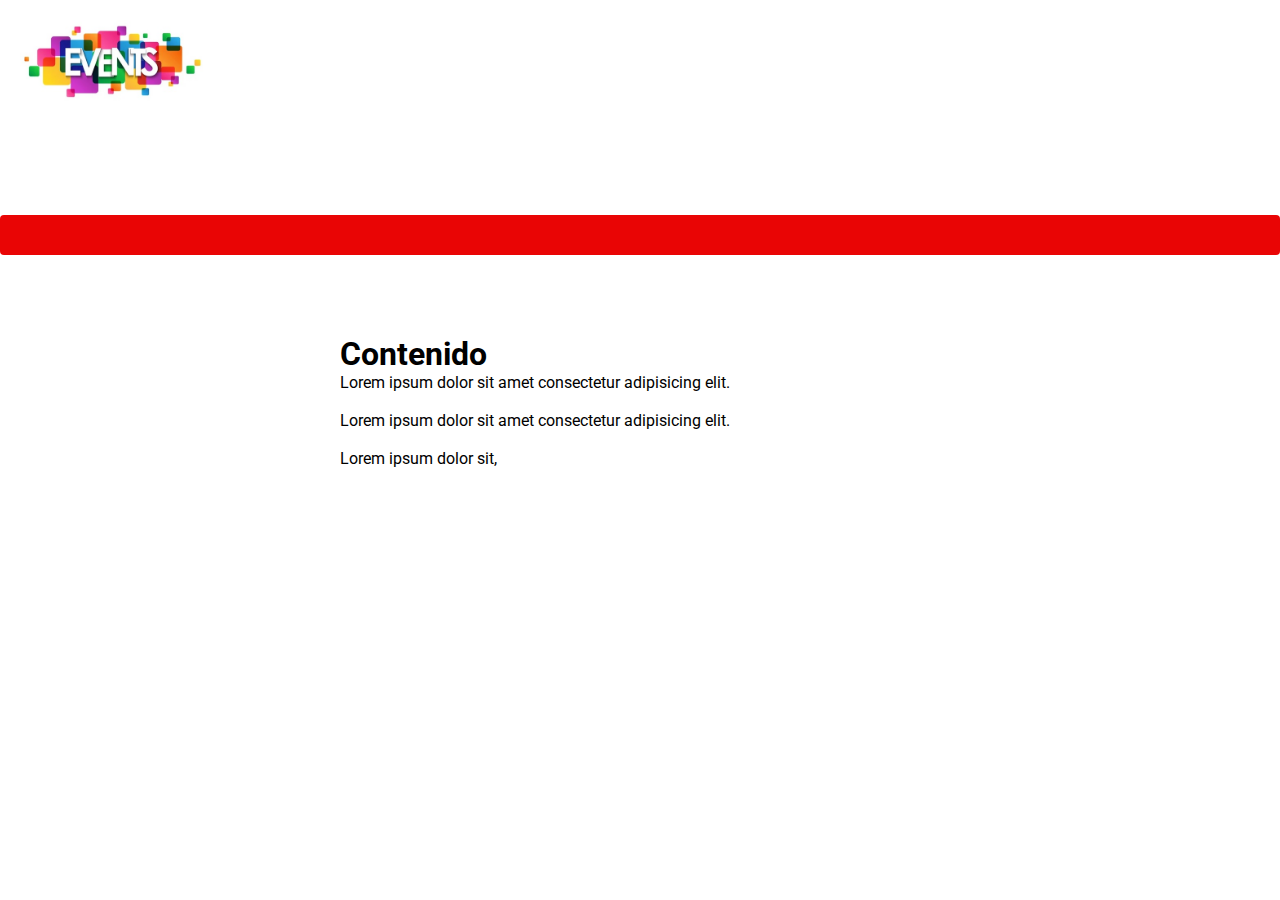
==== index.html @ cbda3756 "Add files via upload" ====
<!DOCTYPE html>
<html lang="es">
<head>
    <meta charset="UTF-8">
    <meta http-equiv="X-UA-Compatible" content="IE=edge">
    <meta name="viewport" content="width=device-width, initial-scale=1.0">
    <link rel="stylesheet" href="./static/css/estilos.css">
    <link href="https://fonts.googleapis.com/css2?family=Roboto:wght@100;400&display=swap" rel="stylesheet">
    <title>Eventos</title>
</head>

<body id="fondo">
        
    <div class="contenedor">
        <header class="logo">
            <div>
                <img src="./static/img/LogoE.jpg" center id="logomaq">
                <h2>Tu mejor fiesta</h2>
            </div>
            <!-- <h2>EVENTOS</h2> -->
        </header>

        <header class="encabezado">
            <h2>HEADER</h2>
        </header>
        <header class="linea">
            <h2></h2>
        </header>
        <header class="libre">
            <h2> </h2>
        </header>
        <main class="contenido">
            
            <h1>Contenido</h1>
            <p>Lorem ipsum dolor sit amet consectetur adipisicing elit.    <br><br>
            Lorem ipsum dolor sit amet consectetur adipisicing elit.
            <br><br>
            Lorem ipsum dolor sit, </p>
        </main>
    
        <!-- <aside class="sidebar"> -->
            <!-- <h3>SIDEBAR</h3> -->
        <!-- </aside> -->
    
        <!-- <div class="widget-1"> -->
            <!-- <h3>WIDGET-1</h3> -->
        <!-- </div> -->
    
        <!-- <div class="widget-2"> -->
            <!-- <h3>WIDGET-2</h3> -->
        <!-- </div> -->
        
        <!-- <footer class="pie">
            <h3>FOOTER</h3>
        </footer> -->
    
    </div>
</body>
</html>
---- static/css/estilos.css ----
*{
    margin: 0;
    padding: 0;
}   
body{
    /* background: rgb(230,230,230); */
    color: #000;
    font-family: 'Roboto', sans-serif;
    
}
    
.contenedor{
    width: 100%;
    max-width: 2080px; /*ancho máximo de la página*/
    margin: 0px 0px 0px 0px; /*auto permite centrar nuestra página en forma horizontal*/
    display: grid;
    gap: 00px; /*nos ahorramos tener que poner márgenes entre los elementos*/

    /*3 columnas: contenido (con 2 widgets) + sidebar*/
    grid-template-columns: repeat(4,1fr);

    /*4 filas: header, contenido, widgets, footer*/
    /* grid-template-rows: repeat(5, auto); */
    grid-template-rows: 30% 15% 1% 10% 10% auto 10%;

    grid-template-areas: "logo logo logo logo"
                         "encabezado encabezado encabezado encabezado"                     
                         "linea linea linea linea"
                         "libre libre libre libre"
                         "libre libre libre libre" 
                         "rocha1 contenido contenido rocha2"
                         "pie pie pie pie";
}



.contenedor > div,
.contenedor .logo,
.contenedor .linea,
.contenedor .libre,
.contenedor .encabezado,
.contenedor .contenido,
.contenedor .sidebar,
.contenedor .pie {
    padding: 20px;
    border-radius: 4px;
}

.contenedor .logo{
    background: #fff ;
    color: #fff;
    grid-area: logo; 
    justify-content: center;
    
}

.contenedor .linea{
    background: #e90505 ;
    color: #fff;
    grid-area: linea; 
}
.contenedor .libre{
    grid-area: libre; 
}
.contenedor .encabezado{
    background:  #fff   ;
    color: #fff;
    grid-area: encabezado; 
}

.contenedor .contenido{
    /* background: #fff; */
    grid-area: contenido; 
}

.contenedor .sidebar{
    background: orange;
    /*utilizamos flexbox para alinear el contenido*/
    display: flex;
    align-items: center;
    justify-content: center;
    grid-area: sidebar; 
}

.contenedor .widget-1,
.contenedor .widget-2{
    background: lightskyblue;
    color: #000;
    height: 100px;
    /*utilizamos flexbox para alinear el contenido*/
    display: flex;
    align-items: center;
    justify-content: center;
}

.contenedor .widget-1{
    grid-area: widget-1; 
}

.contenedor .widget-2{
    grid-area: widget-2; 
}

.contenedor .pie{
    background: darkblue;
    color: #fff;
    grid-area: pie; 
}



@media screen and (max-width: 768px){
    .contenedor{
        grid-template-areas: "logo logo logo logo"
                         "encabezado encabezado encabezado encabezado"                     
                         "linea linea linea linea"
                         "libre libre libre libre"
                         "libre libre libre libre" 
                         "rocha1 contenido contenido rocha2"
                         "pie pie pie pie";
        
    }
}

@media screen and (max-width: 450px){
    .contenedor{
        grid-template-areas: "logo"
                             "encabezado"
                             "libre"
                             "libre"
                             "libre"
                             "libre"                             
                             "pie";
    }
}

#fondo{
    
    min-height: 100vh;
    background: url(../img/globos03.jpg) fixed ;
    background-size: cover;
    
}

#logomaq{
    
    /* align-items: center; */
    justify-content: center;    
    height: 15%;
    width: 15%;
    min-height: 5vh;
    background-size: cover;
    align-items: left;
    /* min-height: 100vh; */
    /* background-size: cover; */
    
}

.contenedorx{
    width: 90%;
    max-width: 1000px; /*ancho máximo de la página*/
    margin: 20px auto; /*auto permite centrar nuestra página en forma horizontal*/
    display: grid;
    gap: 20px; /*nos ahorramos tener que poner márgenes entre los elementos*/

    /*3 columnas: contenido (con 2 widgets) + sidebar*/
    grid-template-columns: repeat(3,1fr);

    /*4 filas: header, contenido, widgets, footer*/
    grid-template-rows: repeat(4, auto);

    grid-template-areas: "encabezado encabezado encabezado"
                         "contenido contenido sidebar"
                         "widget-1 widget-2 sidebar"
                         "pie pie pie";
}
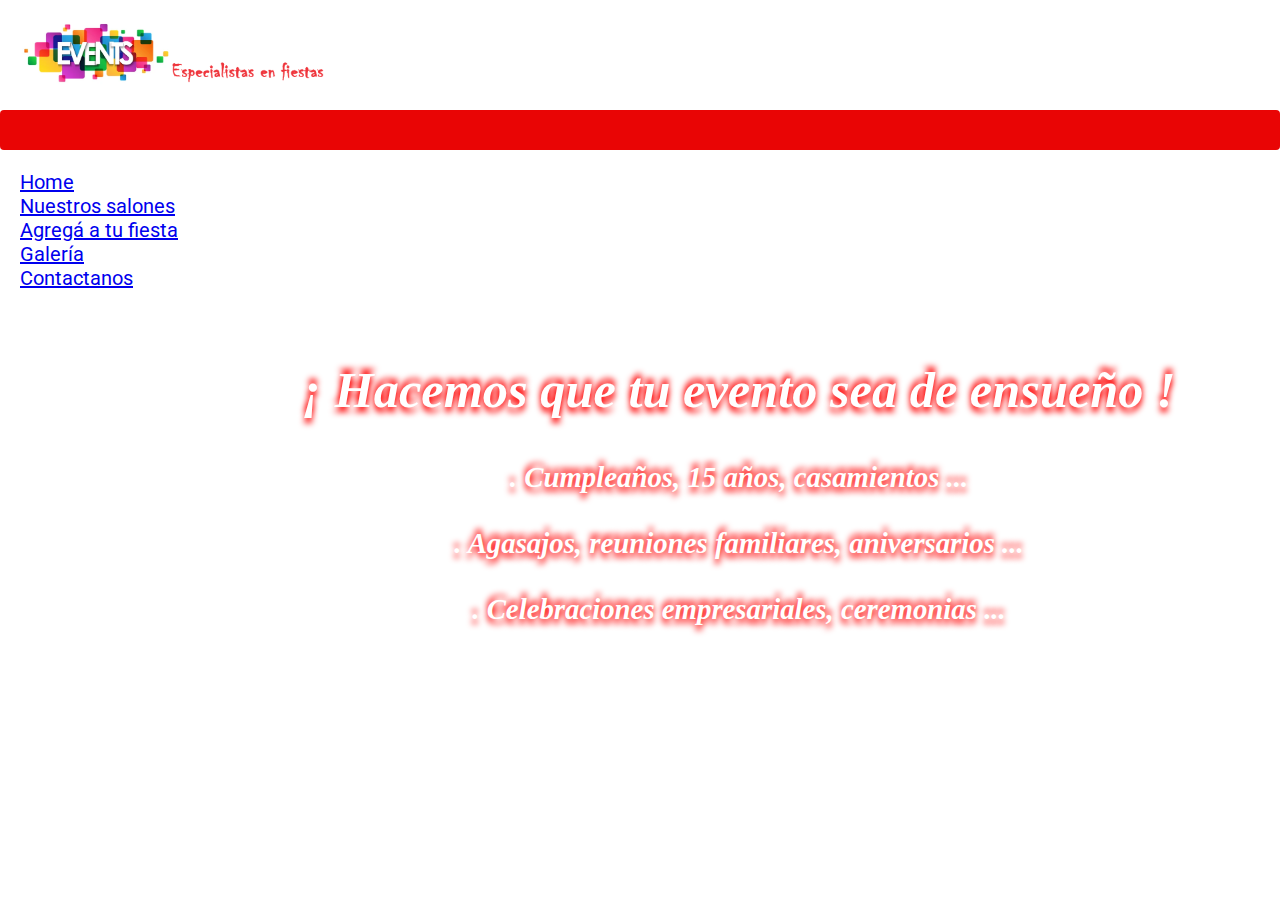
==== commit 52aa9108: "Add files via upload" ====
--- a/index.html
+++ b/index.html
@@ -1,59 +1,57 @@
 <!DOCTYPE html>
 <html lang="es">
+
 <head>
-    <meta charset="UTF-8">
-    <meta http-equiv="X-UA-Compatible" content="IE=edge">
-    <meta name="viewport" content="width=device-width, initial-scale=1.0">
-    <link rel="stylesheet" href="./static/css/estilos.css">
-    <link href="https://fonts.googleapis.com/css2?family=Roboto:wght@100;400&display=swap" rel="stylesheet">
-    <title>Eventos</title>
+  <meta charset="UTF-8">
+  <meta name="viewport" content="width=device-width, initial-scale=1.0">
+  <link rel="stylesheet" href="./static/css/estilos.css">
+  <link href="https://fonts.googleapis.com/css2?family=Roboto:wght@100;400&display=swap" rel="stylesheet">
+  <title>Eventos</title>
+
 </head>
 
 <body id="fondo">
-        
-    <div class="contenedor">
-        <header class="logo">
-            <div>
-                <img src="./static/img/LogoE.jpg" center id="logomaq">
-                <h2>Tu mejor fiesta</h2>
-            </div>
-            <!-- <h2>EVENTOS</h2> -->
-        </header>
 
-        <header class="encabezado">
-            <h2>HEADER</h2>
-        </header>
-        <header class="linea">
-            <h2></h2>
-        </header>
-        <header class="libre">
-            <h2> </h2>
-        </header>
-        <main class="contenido">
-            
-            <h1>Contenido</h1>
-            <p>Lorem ipsum dolor sit amet consectetur adipisicing elit.    <br><br>
-            Lorem ipsum dolor sit amet consectetur adipisicing elit.
-            <br><br>
-            Lorem ipsum dolor sit, </p>
-        </main>
+  <div class="contenedor">
+    <header class="logo">
+      <div>
+        <img src="./static/img/eventosLF.png" id="logomaq">
+      </div>
+    </header>
     
-        <!-- <aside class="sidebar"> -->
-            <!-- <h3>SIDEBAR</h3> -->
-        <!-- </aside> -->
+    <header class="linea">
+
+    </header>
+    <nav>
+
+        <ul class="encabezado">
+          
+          <li class="nav-item"><a class="nav-link active" aria-current="page" href="./index.html"> Home </a></li>
+          <li class="nav-item"><a class="nav-link" href="./templates/salones.html"> Nuestros salones </a></li>
+          <li class="nav-item"><a class="nav-link" href="./templates/afiesta.html"> Agregá a tu fiesta </a></li>
+          <li class="nav-item"><a class="nav-link" href="./templates/galeria.html"> Galería </a></li>
+          <li class="nav-item"><a class="nav-link text-success" href="./templates/contacto.html"> Contactanos </a></li>
+        </ul>
+
+    </nav>
+
     
-        <!-- <div class="widget-1"> -->
-            <!-- <h3>WIDGET-1</h3> -->
-        <!-- </div> -->
-    
-        <!-- <div class="widget-2"> -->
-            <!-- <h3>WIDGET-2</h3> -->
-        <!-- </div> -->
-        
-        <!-- <footer class="pie">
-            <h3>FOOTER</h3>
-        </footer> -->
-    
-    </div>
+    <header class="libre">
+      <h2> </h2>
+    </header>
+    <main class="contenido">
+      <br>
+      <p class="texto01">¡ Hacemos que tu evento sea de ensueño !</p>
+      <br><br>
+      <p class="texto02">. Cumpleaños, 15 años, casamientos ... <br><br>
+        . Agasajos, reuniones familiares, aniversarios ... <br><br>
+        . Celebraciones empresariales, ceremonias ...
+        <br><br>
+      </p>
+    </main>
+
+
+  </div>
 </body>
+
 </html>--- a/static/css/estilos.css
+++ b/static/css/estilos.css
@@ -1,9 +1,11 @@
 *{
     margin: 0;
     padding: 0;
+    font-size: 20px;
+    
 }   
 body{
-    /* background: rgb(230,230,230); */
+
     color: #000;
     font-family: 'Roboto', sans-serif;
     
@@ -11,25 +13,26 @@
     
 .contenedor{
     width: 100%;
-    max-width: 2080px; /*ancho máximo de la página*/
+    max-width: 2000px; /*ancho máximo de la página*/
     margin: 0px 0px 0px 0px; /*auto permite centrar nuestra página en forma horizontal*/
     display: grid;
     gap: 00px; /*nos ahorramos tener que poner márgenes entre los elementos*/
 
-    /*3 columnas: contenido (con 2 widgets) + sidebar*/
-    grid-template-columns: repeat(4,1fr);
+
+    grid-template-columns: 15% 15% auto 15% 15%;
+
 
     /*4 filas: header, contenido, widgets, footer*/
     /* grid-template-rows: repeat(5, auto); */
-    grid-template-rows: 30% 15% 1% 10% 10% auto 10%;
-
-    grid-template-areas: "logo logo logo logo"
-                         "encabezado encabezado encabezado encabezado"                     
-                         "linea linea linea linea"
-                         "libre libre libre libre"
-                         "libre libre libre libre" 
-                         "rocha1 contenido contenido rocha2"
-                         "pie pie pie pie";
+    grid-template-rows: auto auto 5fr 1% 1% auto 10%;
+
+    grid-template-areas: "logo logo logo logo logo"
+                         "linea linea linea linea linea"
+                         "encabezado encabezado encabezado encabezado encabezado"                     
+                         "libre libre libre libre libre"
+                         "libre libre libre libre libre" 
+                         "libre2 exim3 contenido exim exim"
+                         "pie pie pie pie pie";
 }
 
 
@@ -37,20 +40,23 @@
 .contenedor > div,
 .contenedor .logo,
 .contenedor .linea,
+.contenedor .encabezado,
 .contenedor .libre,
-.contenedor .encabezado,
+.contenedor .libre2,
 .contenedor .contenido,
-.contenedor .sidebar,
 .contenedor .pie {
     padding: 20px;
     border-radius: 4px;
 }
 
 .contenedor .logo{
+    
+    align-items: center ;
     background: #fff ;
     color: #fff;
     grid-area: logo; 
-    justify-content: center;
+    justify-content:right;
+    
     
 }
 
@@ -58,80 +64,95 @@
     background: #e90505 ;
     color: #fff;
     grid-area: linea; 
+        
+    
 }
 .contenedor .libre{
     grid-area: libre; 
 }
+
+.contenedor .libre2{
+    grid-area: libre2; 
+}
 .contenedor .encabezado{
-    background:  #fff   ;
+    /* background:  #fff   ; */
     color: #fff;
     grid-area: encabezado; 
 }
 
 .contenedor .contenido{
     /* background: #fff; */
+    font-size:large;
     grid-area: contenido; 
-}
-
-.contenedor .sidebar{
-    background: orange;
-    /*utilizamos flexbox para alinear el contenido*/
-    display: flex;
     align-items: center;
-    justify-content: center;
-    grid-area: sidebar; 
-}
-
-.contenedor .widget-1,
-.contenedor .widget-2{
-    background: lightskyblue;
-    color: #000;
-    height: 100px;
-    /*utilizamos flexbox para alinear el contenido*/
-    display: flex;
-    align-items: center;
-    justify-content: center;
-}
-
-.contenedor .widget-1{
-    grid-area: widget-1; 
-}
-
-.contenedor .widget-2{
-    grid-area: widget-2; 
-}
-
-.contenedor .pie{
-    background: darkblue;
-    color: #fff;
-    grid-area: pie; 
-}
-
-
-
-@media screen and (max-width: 768px){
+
+}
+
+@media screen and (max-width: 1307px){
+    
+            
     .contenedor{
-        grid-template-areas: "logo logo logo logo"
-                         "encabezado encabezado encabezado encabezado"                     
-                         "linea linea linea linea"
-                         "libre libre libre libre"
-                         "libre libre libre libre" 
-                         "rocha1 contenido contenido rocha2"
-                         "pie pie pie pie";
+        margin: 0px;
+        max-height: 50px;
+        grid-template-columns: auto auto auto;        
+        grid-template-rows: auto auto auto 10% 10% auto 10%;
+        grid-template-areas: "logo logo logo"
+                         "linea linea linea"
+                         "encabezado encabezado encabezado"                     
+                         "libre libre libre libre libre"
+                         "libre libre libre libre libre" 
+                         "contenido contenido contenido"
+                         "pie pie pie pie pie";
+
+                         .texto01{
+                            
+                            font-size: 280%;
+                            color: white;
+                        }
+                            
+                         .texto02{
+                            
+                            font-size: 160%;
+                            color:white;   
+                        }    
+                                                         
+    }
+   
+    
+}
+
+
+
+@media screen and (max-width: 569px){
+
+    
+    .contenedor{
         
-    }
-}
-
-@media screen and (max-width: 450px){
-    .contenedor{
-        grid-template-areas: "logo"
+        margin: 0px;
+        grid-template-rows: auto auto auto 10% 10% 50% 10%;              
+        grid-template-columns: 100%;              
+        max-height: 50px;
+        grid-template-areas: "logo"                             
+                             "linea"
                              "encabezado"
                              "libre"
                              "libre"
-                             "libre"
-                             "libre"                             
+                             "contenido"                             
                              "pie";
+
+                             .texto01{
+                            
+                                font-size: 190%;
+                                color:white;
+                            }
+                                
+                             .texto02{
+                                
+                                font-size: 100%;
+                                color:white;   
+                            }    
     }
+    
 }
 
 #fondo{
@@ -143,34 +164,40 @@
 }
 
 #logomaq{
-    
-    /* align-items: center; */
-    justify-content: center;    
-    height: 15%;
-    width: 15%;
+       
+    
+    height: 25%;
+    width: 25%;
     min-height: 5vh;
     background-size: cover;
-    align-items: left;
-    /* min-height: 100vh; */
-    /* background-size: cover; */
-    
-}
-
-.contenedorx{
-    width: 90%;
-    max-width: 1000px; /*ancho máximo de la página*/
-    margin: 20px auto; /*auto permite centrar nuestra página en forma horizontal*/
-    display: grid;
-    gap: 20px; /*nos ahorramos tener que poner márgenes entre los elementos*/
-
-    /*3 columnas: contenido (con 2 widgets) + sidebar*/
-    grid-template-columns: repeat(3,1fr);
-
-    /*4 filas: header, contenido, widgets, footer*/
-    grid-template-rows: repeat(4, auto);
-
-    grid-template-areas: "encabezado encabezado encabezado"
-                         "contenido contenido sidebar"
-                         "widget-1 widget-2 sidebar"
-                         "pie pie pie";
-}
+    align-items: center;
+    
+        
+    
+}
+
+
+.texto01{
+    text-align:center;
+    font-family: Cambria, Cochin, Georgia, Times, 'Times New Roman', serif;
+    font-size: 350%;
+    font-style: oblique;
+    font-weight: 900;
+    color:white;
+    text-shadow: 0px 5px 6px red ,
+                 -0px -5px 6px red ;
+    
+}
+
+.texto02{
+    text-align:center;
+    font-family: Cambria, Cochin, Georgia, Times, 'Times New Roman', serif;
+    font-size: 200%;
+    font-style: oblique;
+    font-weight: 800;
+    color:white;
+    text-shadow: 0px 5px 6px red ,
+                 -0px -5px 6px red ;
+    
+}
+
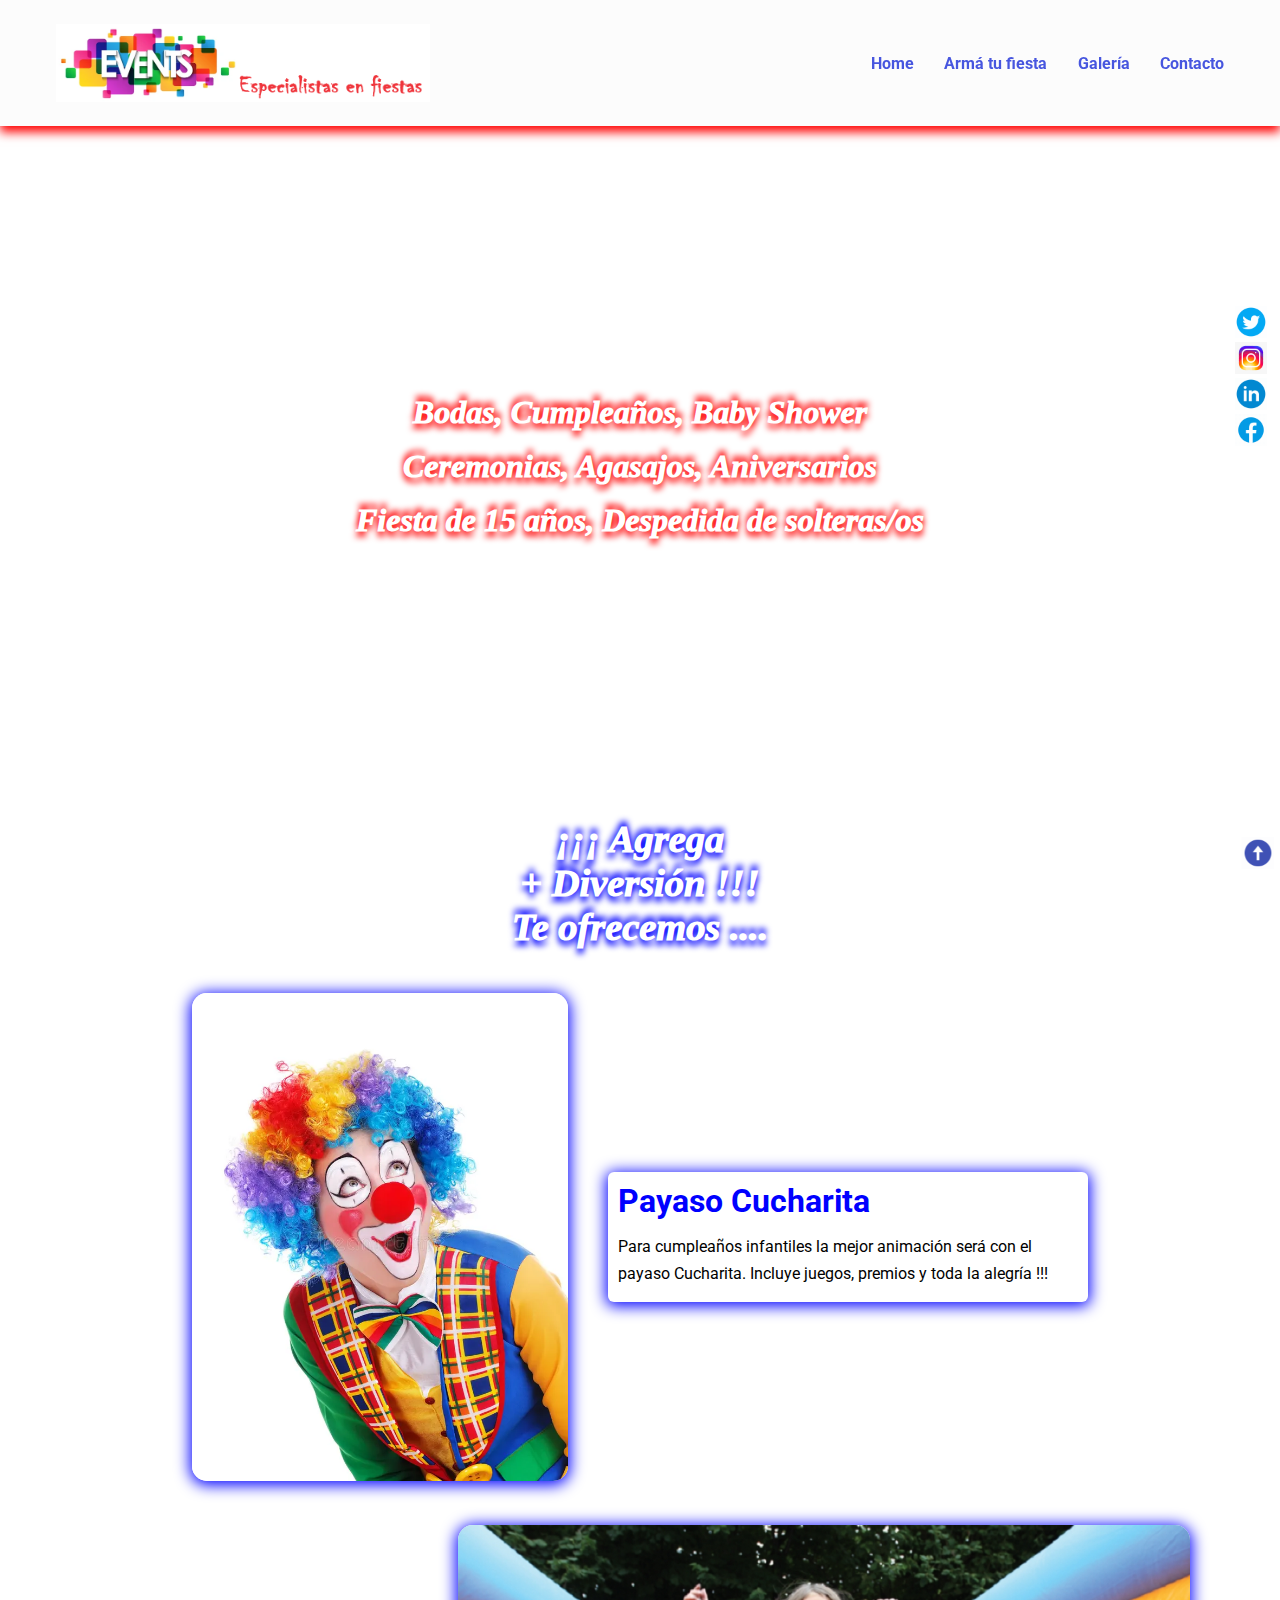
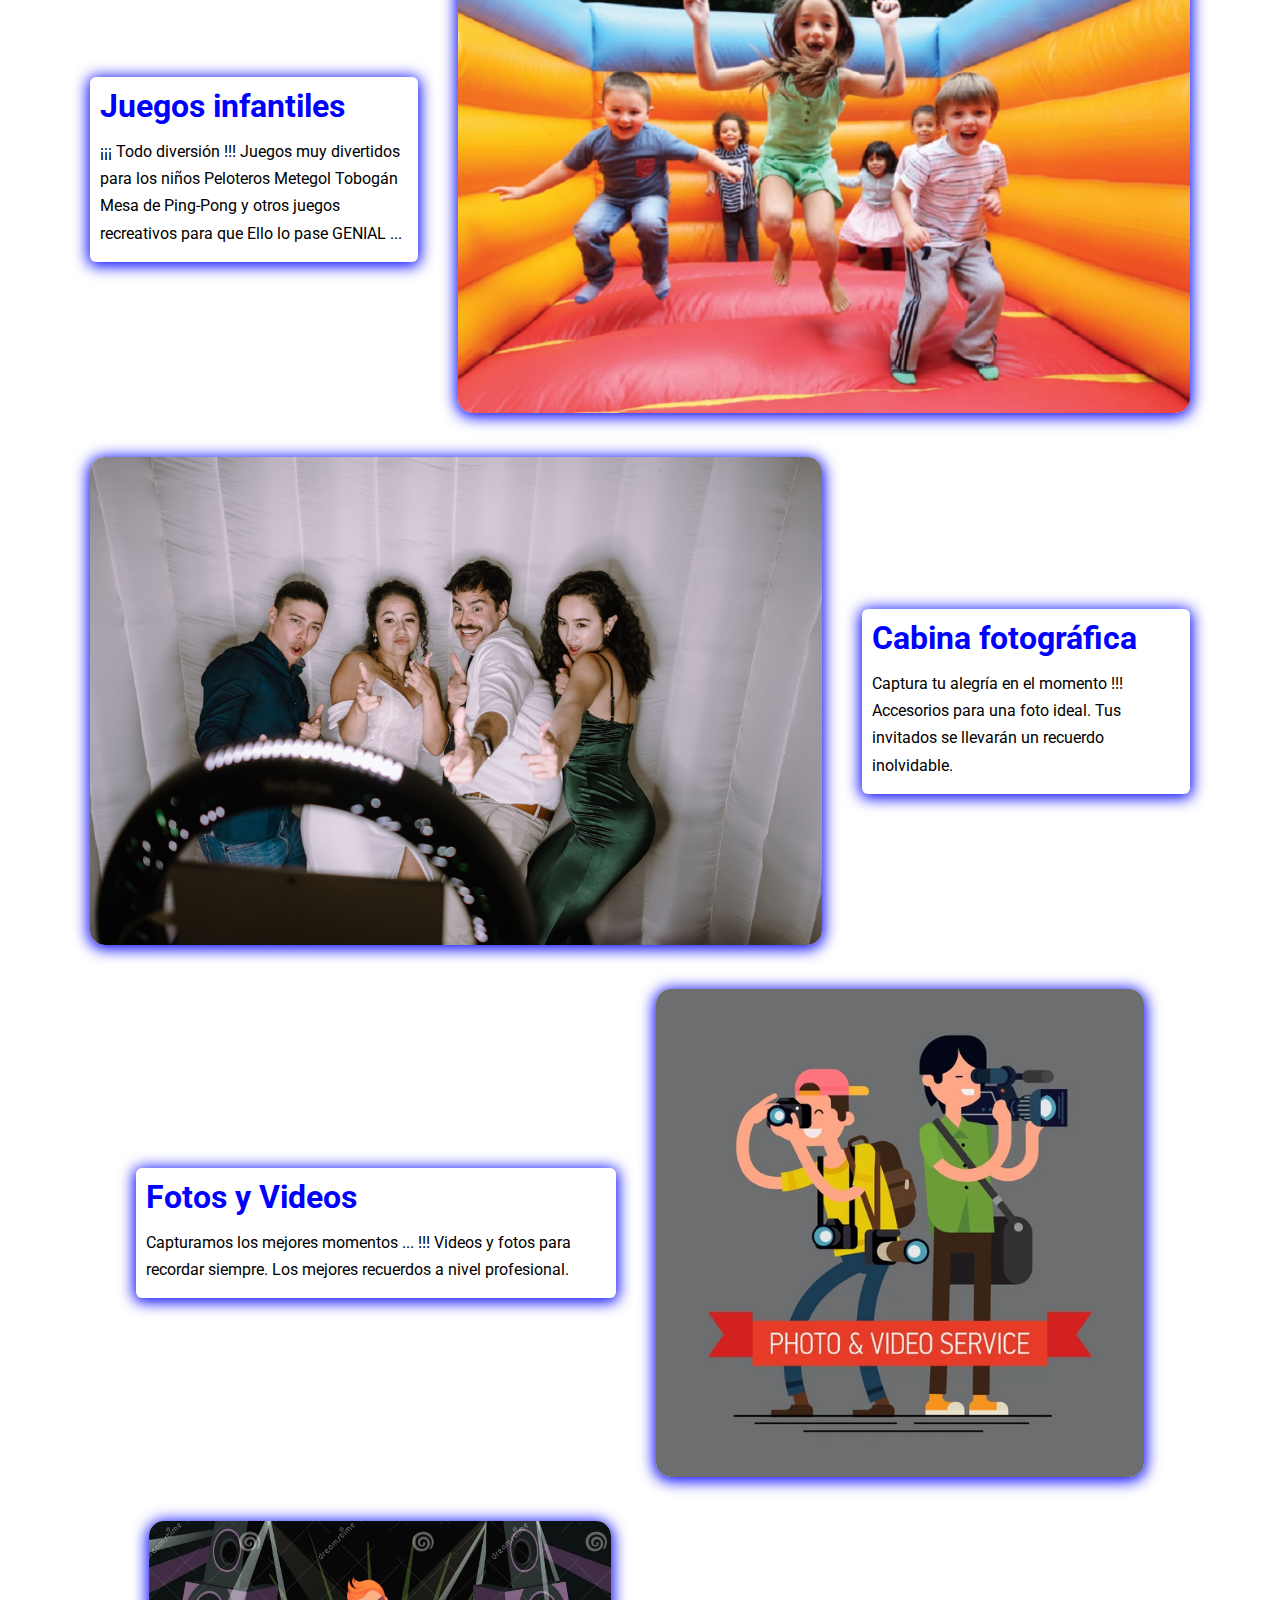
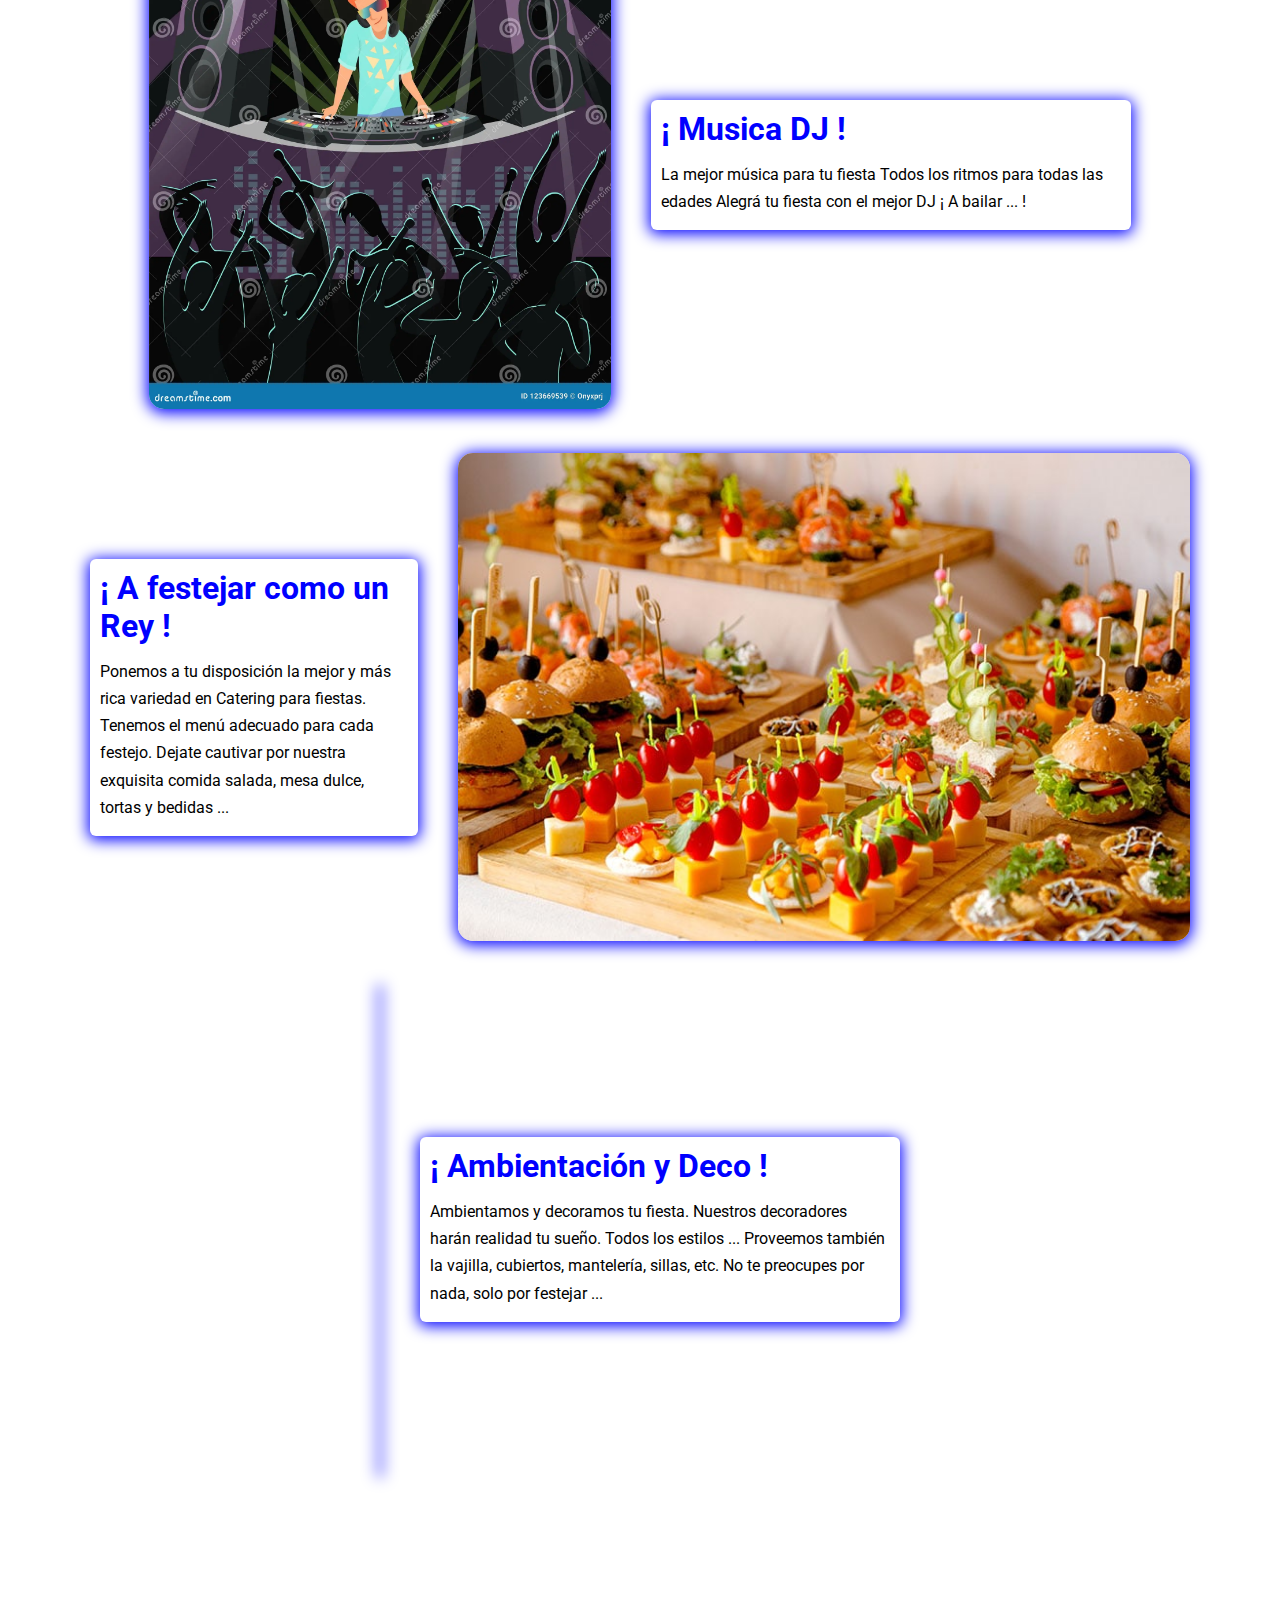
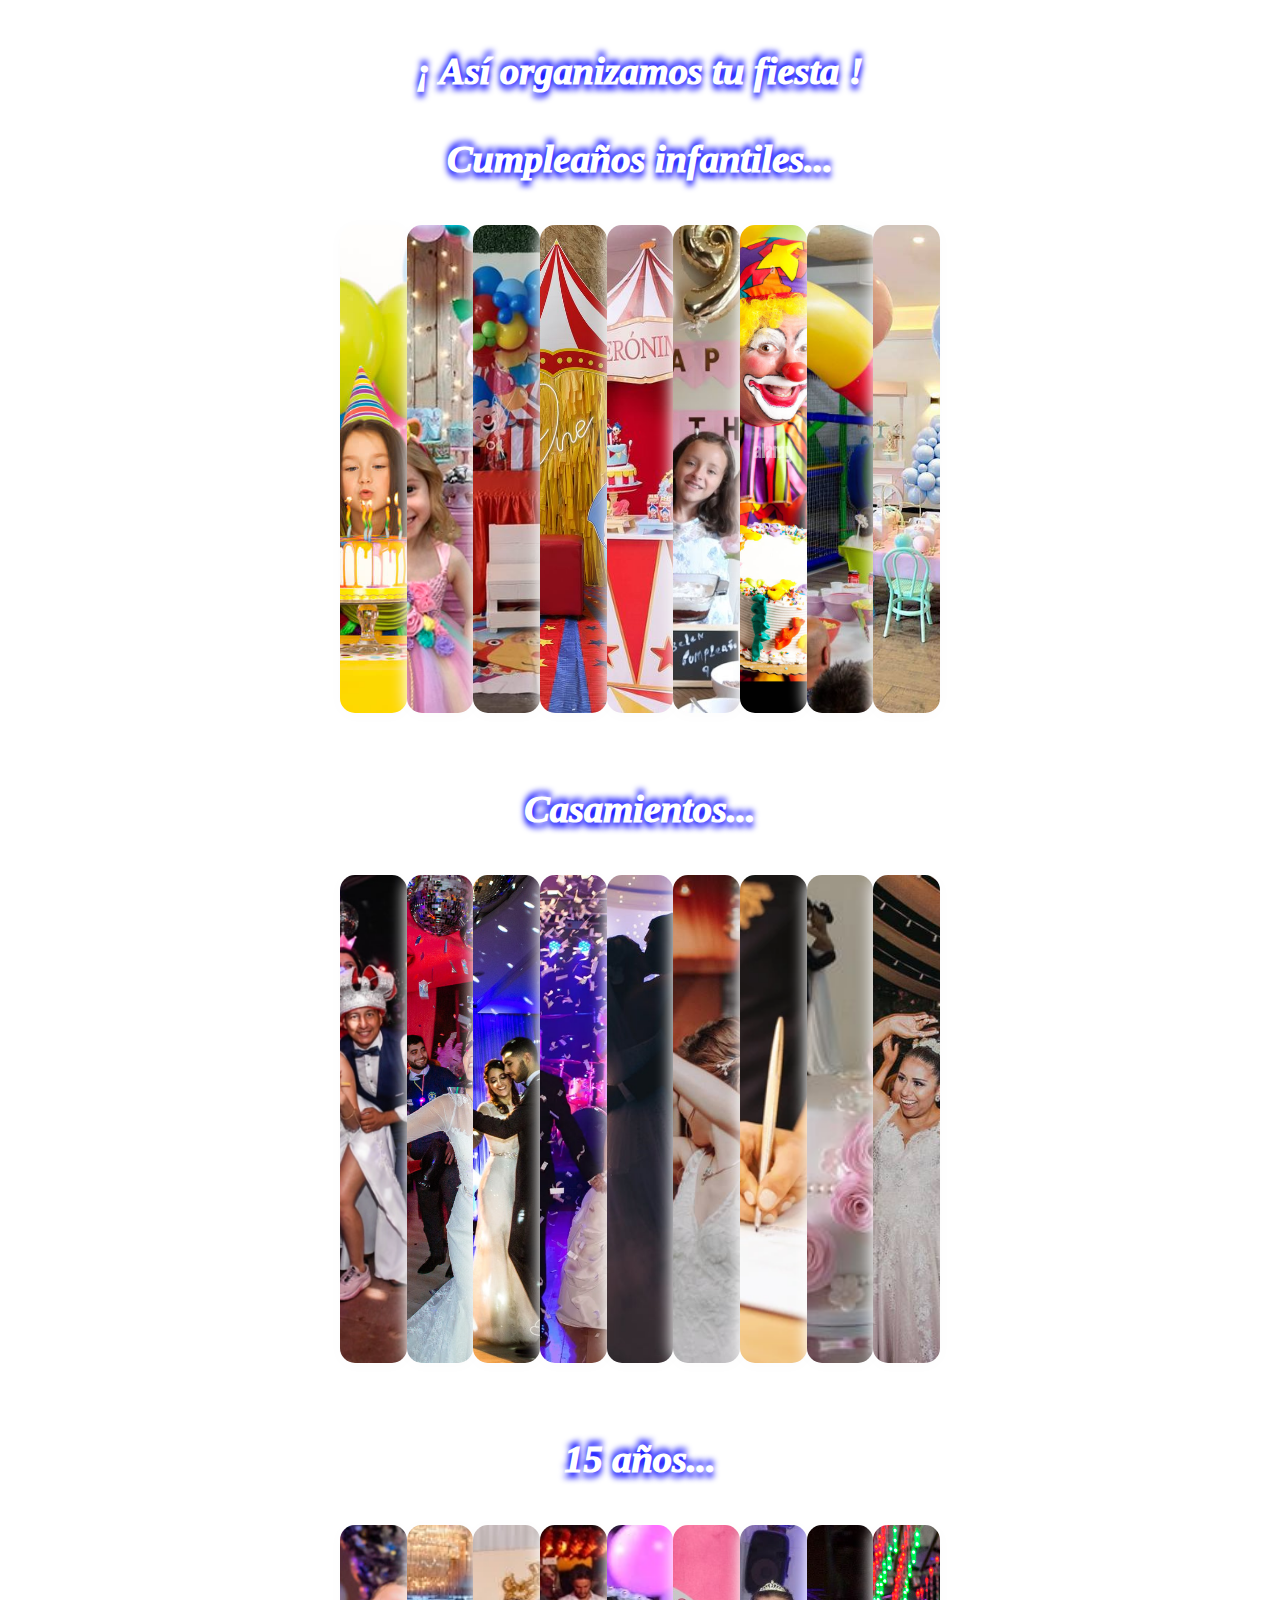
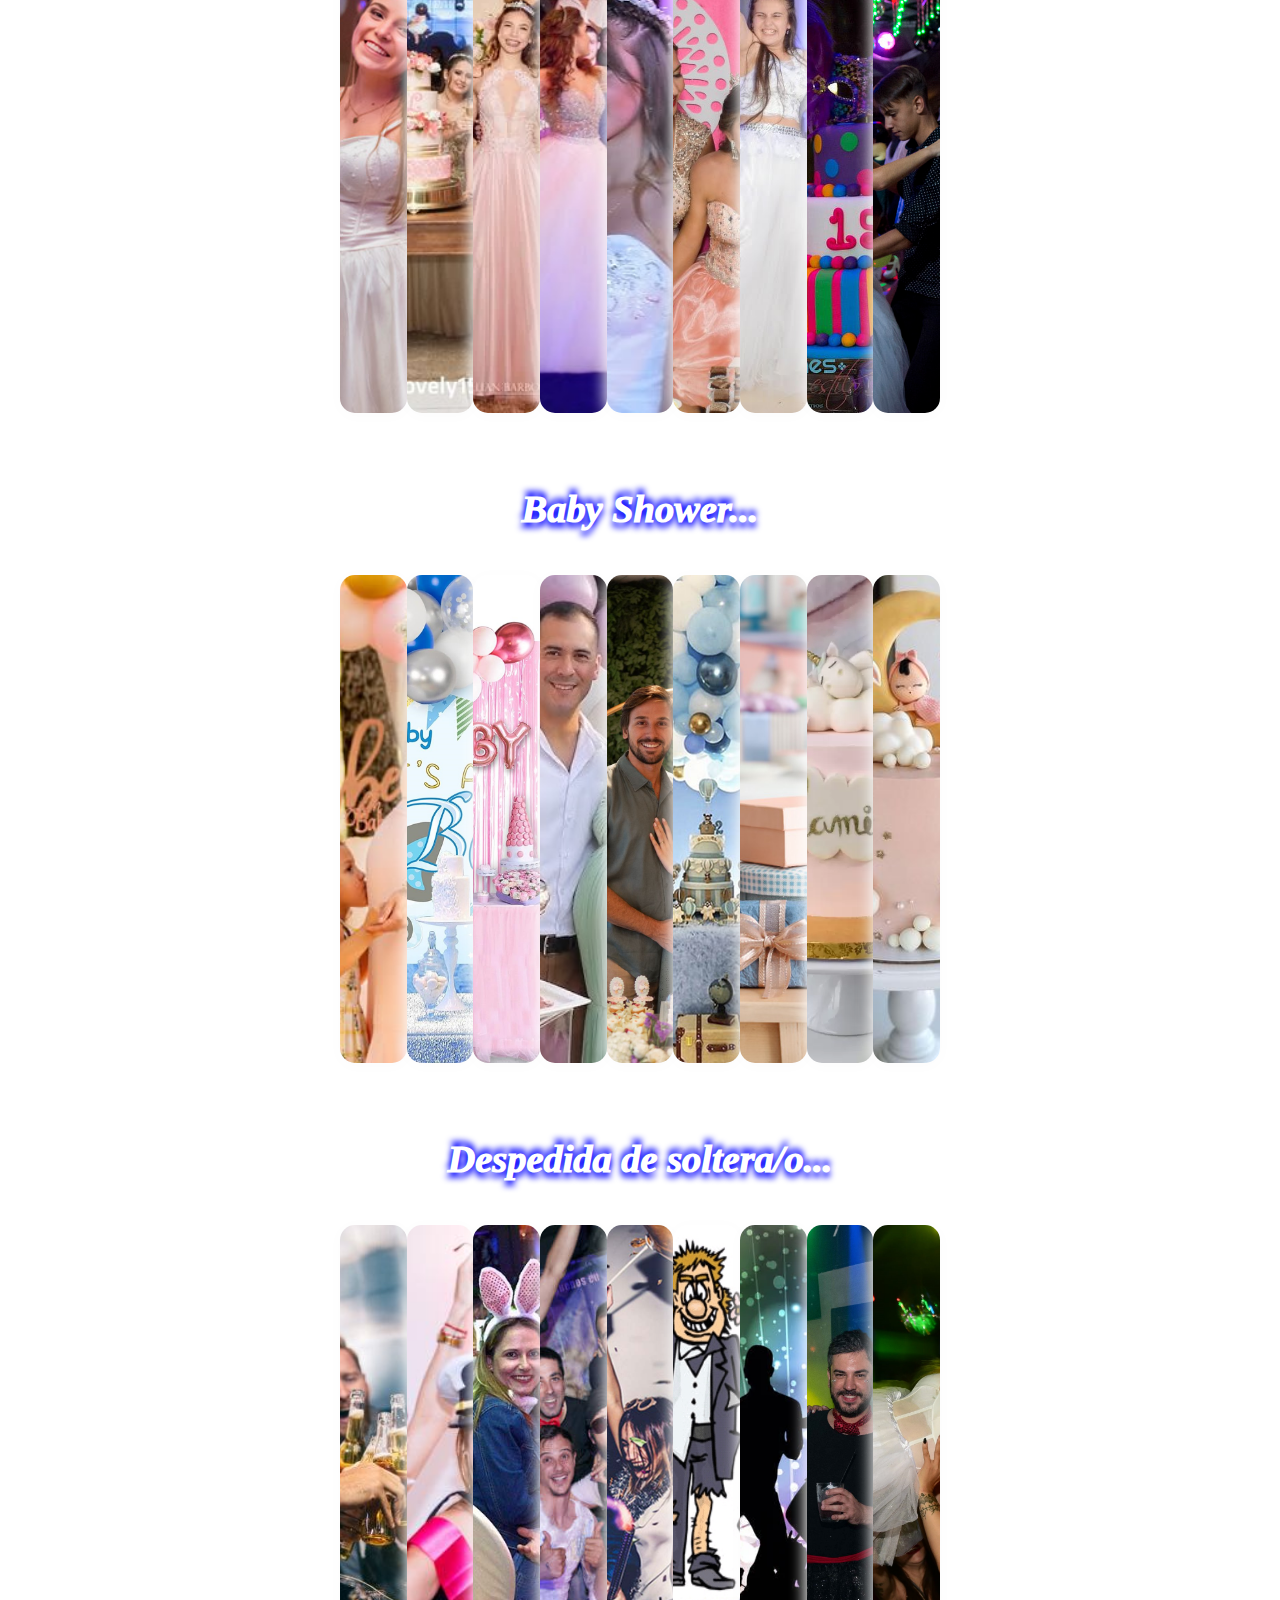
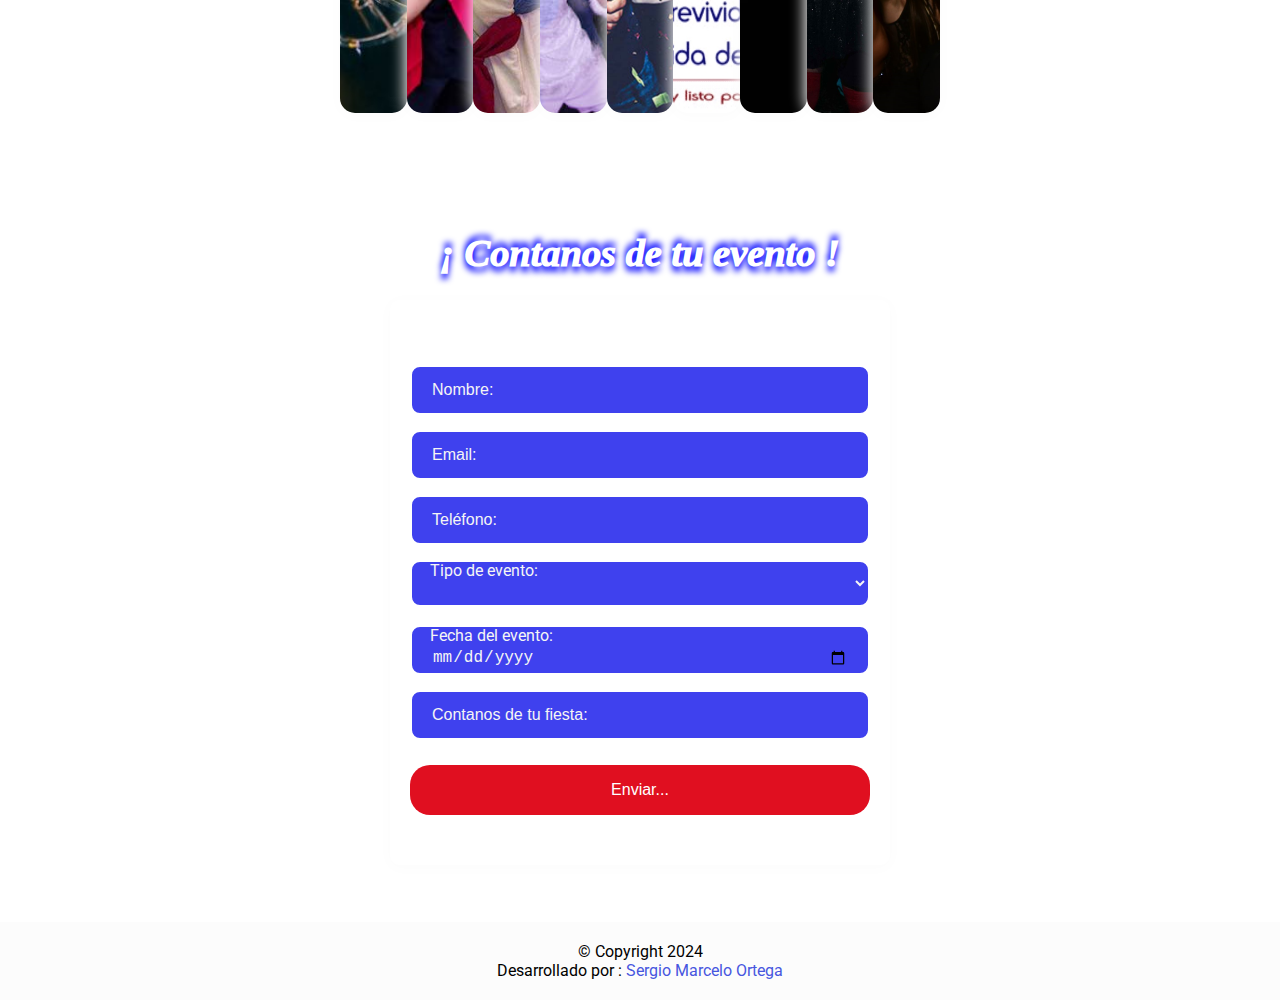
==== commit ce46fdeb: "TP definitivo" ====
--- a/index.html
+++ b/index.html
@@ -1,57 +1,388 @@
 <!DOCTYPE html>
-<html lang="es">
+<html lang="en">
 
 <head>
-  <meta charset="UTF-8">
-  <meta name="viewport" content="width=device-width, initial-scale=1.0">
-  <link rel="stylesheet" href="./static/css/estilos.css">
-  <link href="https://fonts.googleapis.com/css2?family=Roboto:wght@100;400&display=swap" rel="stylesheet">
-  <title>Eventos</title>
+  <meta charset="UTF-8" />
+  <meta http-equiv="X-UA-Compatible" content="IE=edge" />
+  <meta name="viewport" content="width=device-width, initial-scale=1.0" />
+  <title>Events Fiestas</title>
+
+  <!--CSS Styles -->
+  <link rel="stylesheet" href="assets/css/styles.css" />
+
+
+  <!-- Animate CSS CDN -->
+  <link rel="stylesheet" href="https://cdnjs.cloudflare.com/ajax/libs/animate.css/4.1.1/animate.min.css" />
 
 </head>
 
-<body id="fondo">
-
-  <div class="contenedor">
-    <header class="logo">
+<body>
+
+  <!-- Navbar -->
+  <nav>
+    <img src="./assets/img/eventosLF.png" alt="" />
+
+    <ul class="navigation">
+      <li><a href="#homep" class="nav-link">Home</a></li>
+      <li><a href="#armatuf" class="nav-link">Armá tu fiesta</a></li>
+      <li><a href="#galeria" class="nav-link">Galería</a></li>
+      <li><a href="#consulta" class="nav-link">Contacto</a></li>
+    </ul>
+
+    <button class="burger-menu" id="burger-menu">
+      <ion-icon class="bars" name="menu-outline"></ion-icon>
+    </button>
+
+  </nav>
+
+  <section id="fondo">
+    <section class="homep" id="homep">
       <div>
-        <img src="./static/img/eventosLF.png" id="logomaq">
-      </div>
-    </header>
-    
-    <header class="linea">
-
-    </header>
-    <nav>
-
-        <ul class="encabezado">
-          
-          <li class="nav-item"><a class="nav-link active" aria-current="page" href="./index.html"> Home </a></li>
-          <li class="nav-item"><a class="nav-link" href="./templates/salones.html"> Nuestros salones </a></li>
-          <li class="nav-item"><a class="nav-link" href="./templates/afiesta.html"> Agregá a tu fiesta </a></li>
-          <li class="nav-item"><a class="nav-link" href="./templates/galeria.html"> Galería </a></li>
-          <li class="nav-item"><a class="nav-link text-success" href="./templates/contacto.html"> Contactanos </a></li>
-        </ul>
-
-    </nav>
-
-    
-    <header class="libre">
-      <h2> </h2>
-    </header>
-    <main class="contenido">
-      <br>
-      <p class="texto01">¡ Hacemos que tu evento sea de ensueño !</p>
-      <br><br>
-      <p class="texto02">. Cumpleaños, 15 años, casamientos ... <br><br>
-        . Agasajos, reuniones familiares, aniversarios ... <br><br>
-        . Celebraciones empresariales, ceremonias ...
-        <br><br>
-      </p>
-    </main>
-
-
+        <div class="bio animate__animated animate__shakeX">
+          <h1 class="animated-shadow"><br><br> ¡Para tu fiesta lo mejor! </h1>
+          <p class="texto02">
+            <br><br>
+            Bodas, Cumpleaños, Baby Shower <br><br>
+            Ceremonias, Agasajos, Aniversarios <br><br>
+            Fiesta de 15 años, Despedida de solteras/os <br><br><br><br><br><br>
+          </p>
+        </div>
+      </div>
+    </section>
+
+
+    <!-- arma section -->
+    <div id="armatuf">
+
+    </div>
+
+
+    <div>
+      <p class="texto03"><br><br><br>¡¡¡ Agrega<br> + Diversión !!!<br>Te ofrecemos ....<br><br> </p>
+    </div>
+
+    <section class="arma">
+
+      <img src="assets/img/payaso.webp" alt="Cucharita" loading="lazy" class="arma-img" />
+      <div class="bio2 animate__animated animate__shakeX">
+        <h1 class="bio2-titulo">Payaso Cucharita</h1>
+        <p class="bio2-texto">
+          Para cumpleaños infantiles
+          la mejor animación será con
+          el payaso Cucharita.
+          Incluye juegos, premios
+          y toda la alegría !!!
+        </p>
+      </div>
+    </section>
+
+
+    <p class="texto03"><br></p>
+
+    <section class="arma">
+      <!-- <section class="arma" -->
+
+      <div class="bio2 animate__animated animate__shakeX">
+        <h1 class="bio2-titulo">Juegos infantiles</h1>
+        <p class="bio2-texto">
+          ¡¡¡ Todo diversión !!!
+          Juegos muy divertidos para los niños
+          Peloteros
+          Metegol
+          Tobogán
+          Mesa de Ping-Pong
+          y otros juegos recreativos
+          para que Ello lo pase GENIAL ...
+        </p>
+      </div>
+      <img src="assets/img/Pelotero01.jpg" alt="Pelotero" loading="lazy" class="arma-img2" />
+    </section>
+
+    <p class="texto03"><br></p>
+    <section class="arma">
+
+      <img src="assets/img/fotocabina2.jpg" alt="fotos" loading="lazy" class="arma-img2" />
+      <div class="bio2 animate__animated animate__shakeX">
+        <h1 class="bio2-titulo">Cabina fotográfica</h1>
+        <p class="bio2-texto">
+          Captura tu alegría en el momento !!!
+          Accesorios para una foto ideal.
+          Tus invitados se llevarán un recuerdo inolvidable.
+
+        </p>
+      </div>
+    </section>
+
+    <p class="texto03"><br></p>
+    <section class="arma">
+
+      <div class="bio2 animate__animated animate__shakeX">
+        <h1 class="bio2-titulo">Fotos y Videos</h1>
+        <p class="bio2-texto">
+          Capturamos los mejores momentos ... !!!
+          Videos y fotos para recordar siempre.
+          Los mejores recuerdos a nivel profesional.
+
+        </p>
+      </div>
+      <img src="assets/img/videoyfoto.webp" alt="¡ Musica DJ !" loading="lazy" class="arma-img" />
+
+    </section>
+
+    <p class="texto03"><br></p>
+    <section class="arma">
+
+      <img src="assets/img/Dj04.webp" alt="¡ Musica DJ !" loading="lazy" class="arma-img" />
+      <div class="bio2 animate__animated animate__shakeX">
+        <h1 class="bio2-titulo">¡ Musica DJ !</h1>
+        <p class="bio2-texto">
+          La mejor música para tu fiesta
+          Todos los ritmos para todas las edades
+          Alegrá tu fiesta con el mejor DJ
+          ¡ A bailar ... !
+
+        </p>
+      </div>
+    </section>
+
+    <p class="texto03"><br></p>
+    <section class="arma">
+
+
+      <div class="bio2 animate__animated animate__shakeX">
+        <h1 class="bio2-titulo">¡ A festejar como un Rey !</h1>
+        <p class="bio2-texto">
+          Ponemos a tu disposición
+          la mejor y más rica variedad en Catering
+          para fiestas.
+          Tenemos el menú adecuado para cada festejo.
+          Dejate cautivar por nuestra
+          exquisita comida salada, mesa dulce, tortas y bedidas ...
+
+        </p>
+      </div>
+      <img src="assets/img/Catering01.jpg" alt="¡ A festejar como un Rey !" loading="lazy" class="arma-img" />
+    </section>
+
+    <p class="texto03"><br></p>
+
+    <section class="arma">
+
+      <img src="assets/img/Deco04.jpg" alt="¡ Decoración !" loading="lazy" class="arma-img" />
+      <div class="bio2 animate__animated animate__shakeX">
+        <h1 class="bio2-titulo">¡ Ambientación y Deco !</h1>
+        <p class="bio2-texto">
+          Ambientamos y decoramos tu fiesta.
+          Nuestros decoradores harán realidad tu sueño.
+          Todos los estilos ...
+          Proveemos también la vajilla, cubiertos, mantelería, sillas, etc.
+          No te preocupes por nada, solo por festejar ...
+
+        </p>
+      </div>
+    </section>
+    <p class="texto03"><br></p>
+  </section>
+  </section>
+
+  <!-- Galeria -->
+
+  <section id="galeria">
+    <section id="fondo2">
+
+      <p class="texto03"><br><br><br>¡ Así organizamos tu fiesta !<br></p>
+      <!-- <p class="texto01"><br><br><br>Galería de imágenes<br></p> -->
+      <p class="texto03"><br>Cumpleaños infantiles...<br><br> </p>
+      <section class="baraja">
+        <article>
+          <section>
+
+            <img src="./assets/img/inf01.jpg" alt="">
+            <img src="./assets/img/inf02.jpg" alt="">
+            <img src="./assets/img/inf03.jpg" alt="">
+            <img src="./assets/img/inf04.jpg" alt="">
+            <img src="./assets/img/inf05.jpg" alt="">
+            <img src="./assets/img/inf06.jpg" alt="">
+            <img src="./assets/img/inf07.jpg" alt="">
+            <img src="./assets/img/inf08.jpg" alt="">
+            <img src="./assets/img/inf09.jpg" alt="">
+          </section>
+        </article>
+      </section>
+
+
+      <section>
+        <p class="texto03"><br></p>
+        <p class="texto03"><br><br>Casamientos...<br><br> </p>
+        <section class="baraja">
+          <article>
+            <section>
+              <img src="./assets/img/boda01.png" alt="">
+              <img src="./assets/img/boda02.jpg" alt="">
+              <img src="./assets/img/boda03.jpg" alt="">
+              <img src="./assets/img/boda04.webp" alt="">
+              <img src="./assets/img/boda05.jpg" alt="">
+              <img src="./assets/img/boda06.jpeg" alt="">
+              <img src="./assets/img/boda07.webp" alt="">
+              <img src="./assets/img/boda08.jpg" alt="">
+              <img src="./assets/img/boda09.jpeg" alt="">
+            </section>
+          </article>
+        </section>
+      </section>
+
+      <section>
+        <p class="texto03"><br></p>
+        <p class="texto03"><br><br>15 años...<br><br> </p>
+        <section class="baraja">
+          <article>
+            <section>
+              <img src="./assets/img/quince01.jpg" alt="">
+              <img src="./assets/img/quince02.jpg" alt="">
+              <img src="./assets/img/quince03.webp" alt="">
+              <img src="./assets/img/quince04.jpg" alt="">
+              <img src="./assets/img/quince05.jpg" alt="">
+              <img src="./assets/img/quince06.jpg" alt="">
+              <img src="./assets/img/quince07.jpg" alt="">
+              <img src="./assets/img/quince08.jpg" alt="">
+              <img src="./assets/img/quince09.jpg" alt="">
+            </section>
+          </article>
+        </section>
+      </section>
+
+      <section>
+        <p class="texto03"><br></p>
+        <p class="texto03"><br><br>Baby Shower...<br><br> </p>
+        <section class="baraja">
+          <article>
+            <section>
+              <img src="./assets/img/baby01.jpg" alt="">
+              <img src="./assets/img/baby02.jpg" alt="">
+              <img src="./assets/img/baby03.jpg" alt="">
+              <img src="./assets/img/baby04.jpg" alt="">
+              <img src="./assets/img/baby05.jpg" alt="">
+              <img src="./assets/img/baby06.jpg" alt="">
+              <img src="./assets/img/baby07.jpg" alt="">
+              <img src="./assets/img/baby08.webp" alt="">
+              <img src="./assets/img/baby09.jpg" alt="">
+            </section>
+          </article>
+        </section>
+      </section>
+
+      <section>
+        <p class="texto03"><br></p>
+        <p class="texto03"><br><br>Despedida de soltera/o...<br><br> </p>
+        <section class="baraja">
+          <article>
+            <section>
+              <img src="./assets/img/despe01.jpeg" alt="">
+              <img src="./assets/img/despe02.jpg" alt="">
+              <img src="./assets/img/despe03.jpg" alt="">
+              <img src="./assets/img/despe04.jpg" alt="">
+              <img src="./assets/img/despe05.jpg" alt="">
+              <img src="./assets/img/despe06.jpg" alt="">
+              <img src="./assets/img/despe07.webp" alt="">
+              <img src="./assets/img/despe08.jpg" alt="">
+              <img src="./assets/img/despe09.jpg" alt="">
+            </section>
+          </article>
+        </section>
+        <p class="texto03"><br><br></p>
+      </section>
+
+
+    </section>
+  </section>
+
+
+  <!-- Contacto section -->
+  <section id="consulta">
+    <p class="texto03"><br><br>¡ Contanos de tu evento !<br> </p>
+    <section class="form-consulta">
+
+      <form id="formConsulta" method="POST" novalidate action="#">
+        <h2>Contacto...</h2>
+
+        <fieldset class="form-control">
+          <input placeholder="Nombre:" type="text" name="namet" id="namet" maxlength="25">
+        </fieldset>
+        <span class="error" id="error-namet"></span>
+
+        <fieldset class="form-control">
+          <input placeholder="Email:" type="email" name="email" id="email">
+        </fieldset>
+        <span class="error" id="error-email"></span>
+
+        <fieldset class="form-control">
+          <input placeholder="Teléfono:" type="text" name="telefono" id="telefono" maxlength="15">
+        </fieldset>
+        <span class="error" id="error-telefono"></span>
+
+        <fieldset class="form-control">
+          <label for="tipof" style="top: 20%;">Tipo de evento:</label>
+          <select name="tipof" id="tipof" class="form-select">
+            <option value=""></option>
+            <option value="CI">Cumple infantil</option>
+            <option value="15">15 años</option>
+            <option value="CS">Casamientos</option>
+            <option value="BS">Baby Shower</option>
+            <option value="DE">Despedida</option>
+            <option value="OT">Otro</option>
+          </select>
+        </fieldset>
+        <span class="error" id="error-tipof"></span>
+
+        <fieldset class="form-control">
+          <label id="label-birthday" for="birthdate" style="top:20%;">Fecha del evento:</label>
+          <input type="date" name="birthdate" id="birthdate">
+        </fieldset>
+        <span class="error" id="error-birthdate"></span>
+
+        <fieldset class="form-control">
+          <input placeholder="Contanos de tu fiesta:" type="text" name="contanos" id="contanos" maxlength="300">
+        </fieldset>
+        <span class="error" id="error-contanos"></span>
+
+        <button type="submit"> Enviar...</button>
+
+      </form>
+      <!-- </section> -->
+
+
+    </section>
+  </section>
+
+  <!-- Social accounts - Fixed to the right -->
+  <div class="sociales">
+    <a href="https://x.com/iniciarsesion?lang=es" target="_blank"><img src="assets/icons/icons8-twitter-circled.gif"
+        alt="Twitter" loading="lazy" class="socicon" /></a>
+    <a href="https://www.instagram.com/" target="_blank"><img src="assets/icons/icons8-instagram.gif" alt="Instagram"
+        loading="lazy" class="socicon" /></a>
+    <a href="https://ar.linkedin.com/" target="_blank"><img src="assets/icons/icons8-linkedin-circled.gif"
+        alt="Linkedin" loading="lazy" class="socicon" /></a>
+    <a href="https://www.facebook.com/?locale=es_LA" target="_blank"><img src="assets/icons/icons8-facebook.gif"
+        alt="Facebook" class="socicon"></a>
   </div>
+
+  <!-- Scroll to top -->
+  <i class="desplazarse-hacia-arriba" id="desplazarse-hacia-arriba"><img src="assets/icons/icons8-upward-arrow.gif"
+      class="socicon up-arrow" alt="desplazarse-hacia-arriba" /></i>
+
+  <!-- Footer section -->
+  <footer>
+    <p class="copy">&copy; Copyright 2024</p>
+    <p class="copy">
+      Desarrollado por :
+      <a href="https://twitter.com/smo" target="_blank">Sergio Marcelo Ortega</a>
+    </p>
+  </footer>
+
+  <!-- Website scripts -->
+  <script src="assets/js/app.js"></script>
+ 
+
 </body>
 
 </html>--- a/assets/css/styles.css
+++ b/assets/css/styles.css
@@ -0,0 +1,755 @@
+@import url("https://fonts.googleapis.com/css2?family=Roboto:ital,wght@0,400;0,900;1,700&display=swap");
+
+:root {
+  --font-family: "Roboto", sans-serf;
+  --normal-font: 400;
+  --bold-font: 700;
+  --bolder-font: 900;
+  --bg-color: #fcfcfc;
+  --primary-color: #4756df;
+  --secondary-color: #ff7235;
+  --primary-shadow: #8b8eaf;
+  --secondary-shadow: #a17a69;
+  --bottom-margin: 0.5rem;
+  --bottom-margin-2: 1rem;
+  --line-height: 1.7rem;
+  --transition: 0.3s;
+  --primary-shadow2: blue;
+  --primary-shadow3: green;
+}
+
+html {
+  scroll-behavior: smooth;
+}
+
+/* CSS Resets */
+* {
+  margin: 0;
+  padding: 0;
+  box-sizing: border-box;
+}
+
+ul {
+  list-style-type: none;
+}
+
+footer {
+  background-color: var(--bg-color);
+  padding: 1.25rem;
+  text-align: center;
+  margin: 2rem 0 0;
+}
+
+a {
+  text-decoration: none;
+  color: var(--primary-color);
+}
+
+a:hover {
+  color: var(--secondary-color);
+}
+
+body {
+  font-family: var(--font-family);
+  width: 100%; 
+  background-size: cover;
+  
+}
+
+nav {
+  position: sticky;
+  top: 0;
+  left: 0;
+  z-index: 1;
+  display: flex;
+  align-items: center;
+  justify-content: space-between;
+  padding: 1.5rem 3.5rem;
+  background-color: var(--bg-color);
+  box-shadow: 0 6px 10px red;
+}
+
+nav h1 {
+  color: var(--primary-color);
+}
+
+nav a {
+  color: var(--primary-color);
+  transition: var(--transition);
+}
+
+nav img {
+  width: 32%;
+  min-width: 290px;
+
+}
+
+nav a:hover {
+  color: var(--secondary-color);
+  border-bottom: 2px solid var(--secondary-color);
+}
+
+nav ul {
+  display: flex;
+  gap: 1.9rem;
+}
+
+nav ul li {
+  font-weight: var(--bold-font);
+}
+
+
+article section {
+  display: flex;
+  width: 600px;
+  height: 430px;
+}
+
+article section img {
+  width: 0%;
+  flex-grow: 1;
+  object-fit: cover;
+  opacity: 8;
+  transition: .5s ease;
+}
+
+article section img:hover {
+  cursor: crosshair;
+  width: 300px;
+  opacity: 1;
+  filter: contrast(120%);
+}
+
+
+
+.burger-menu {
+  color: var(--primary-color);
+  font-size: 2rem;
+  border: 0;
+  background-color: transparent;
+  cursor: pointer;
+  display: none;
+}
+
+
+.homep {
+  display: flex;
+  align-items: center;
+  justify-content: center;
+  gap: 2.5rem;
+  max-width: 100%;
+  margin: auto;
+}
+
+.homep img {
+
+  width: 100%;
+  background-size: cover;
+}
+
+
+
+.bio {
+  width: 60rem;
+  padding: 0.625rem;
+  border-radius: 6px;
+  
+}
+
+   .bio h1 {
+  margin-bottom: var(--bottom-margin);
+}
+
+.bio p {
+  line-height: var(--line-height);
+  padding: 0.3rem 0;
+}
+
+.arma {
+  display: flex;
+  align-items: center;
+  justify-content: center;
+  gap: 2.5rem;
+  max-width: 68.75rem;
+  margin: auto;
+}
+
+.arma img {
+  height: 30.5rem;
+  border-radius: 15px;
+  box-shadow: 0px 2px 15px 2px var(--primary-shadow2);
+  /* width: 37.5rem; */
+}
+
+.arma-img:hover {
+  transform: scale(1.04);
+  transition: .3s;
+}
+
+.arma-img2 {
+  height: 30.5rem;
+  border-radius: 15px;
+  box-shadow: 0px 2px 15px 2px var(--primary-shadow2);
+
+}
+
+.arma-img2:hover {
+  transform: scale(1.04);
+  transition: .3s;
+}
+
+.bio2 {
+  width: 30rem;
+  /* margin: 10%; */
+  padding: 0.625rem;
+  border-radius: 6px;
+  box-shadow: 0px 2px 15px 2px var(--primary-shadow2);
+}
+
+.bio2 h1 {
+  margin-bottom: var(--bottom-margin);
+  color: blue;
+}
+
+.bio2 p {
+  line-height: var(--line-height);
+  padding: 0.3rem 0;
+
+}
+
+.baraja {
+  display: flex;
+  align-items: center;
+  justify-content: center;
+  gap: 2.5rem;
+  max-width: 68.75rem;
+  margin: auto;
+}
+
+.baraja img {
+  height: 30.5rem;
+  border-radius: 15px;
+  box-shadow: 0px 2px 15px 2px var(--bg-color);
+  /* width: 37.5rem; */
+}
+
+.baraja-img:hover {
+  transform: scale(1.04);
+  transition: .3s;
+}
+
+.homep1 {
+  display: flex;
+  align-items: center;
+  justify-content: center;
+  gap: 2.5rem;
+  max-width: 100%;
+  margin: auto;
+}
+
+.homep1 img {
+
+  width: 100%;
+  background-size: cover;
+}
+
+.animated-shadow {
+
+  font-family: Cambria, Cochin, Georgia, Times, 'Times New Roman', serif;
+  font-size: 4.5vw;  
+  font-style: oblique;
+  font-weight: 900;
+  color: white;  
+  position: sticky;
+  left: 0;
+  letter-spacing: 5px;
+  text-align: center;  
+  width: 100%;
+  animation: move linear 3000ms infinite;
+  z-index: 2
+}
+
+/*Animación para rotar las sombras*/
+@keyframes move {
+  0% {
+    text-shadow:
+      4px -4px 0 rgb(228, 10, 10),
+      3px -3px 0 rgb(185, 14, 14),
+      2px -2px 0 rgb(248, 2, 2),
+      1px -1px 0 rgb(255, 10, 10),
+      -4px 4px 0 rgb(241, 57, 11),
+      -3px 3px 0 rgb(236, 64, 41),
+      -2px 2px 0 rgb(240, 16, 16),
+      -1px 1px 0 rgb(218, 29, 5);
+  }
+
+  25% {
+    text-shadow:
+      -4px -4px 0 violet,
+      -3px -3px 0 violet,
+      -2px -2px 0 violet,
+      -1px -1px 0 violet,
+
+      -4px 4px 0 rgb(240, 12, 12),
+      -3px 3px 0 rgb(197, 16, 16),
+      -2px 2px 0 rgb(241, 114, 114),
+      -1px 1px 0 rgb(168, 10, 10);
+  }
+
+  50% {
+    text-shadow:
+      -4px 4px 0 rgb(241, 57, 11),
+      -3px 3px 0 rgb(184, 13, 184),
+      -2px 2px 0 rgb(248, 4, 4),
+      -1px 1px 0 rgb(238, 7, 7),  
+    
+      4px -4px 0 rgb(241, 7, 18)
+      3px -3px 0 rgb(185, 14, 14),
+      2px -2px 0 rgb(160, 45, 45),
+      1px -1px 0 rgb(250, 4, 4);   
+      
+
+  }
+
+  75% {
+    text-shadow:
+      4px 4px 0 rgb(245, 18, 18),
+      3px 3px 0 rgb(240, 17, 17),
+      2px 2px 0 rgb(228, 8, 8),
+      1px 1px 0 rgb(156, 8, 8),
+      
+      -4px -4px 0 rgb(209, 5, 5),
+      -3px -3px 0 rgb(204, 7, 7),
+      -2px -2px 0 rgb(241, 16, 16),
+      -1px -1px 0 rgb(230, 10, 10);
+  }
+
+  100% {
+    text-shadow:
+      4px -4px 0 rgb(255, 0, 0),
+      3px -3px 0 rgb(180, 8, 8),
+      2px -2px 0 rgb(235, 78, 78),
+      1px -1px 0 rgb(241, 39, 39),
+      -4px 4px 0 rgb(248, 5, 5),
+      -3px 3px 0 rgb(209, 23, 23),
+      -2px 2px 0 rgb(248, 29, 29),
+      -1px 1px 0 rgb(235, 7, 7);
+  }
+}
+
+.sociales {
+  display: flex;
+  flex-direction: column;
+  position: fixed;
+  right: 1%;
+  bottom: 50%;
+}
+
+.socicon {
+  width: 2rem;
+  height: 2rem;
+}
+
+.desplazarse-hacia-arriba {
+  position: fixed;
+  right: 0.5%;
+  bottom: 3%;
+  cursor: pointer;
+}
+
+.flecha-arriba {
+  width: 3rem;
+  height: 3rem;
+}
+
+.texto01 {
+
+  font-size: 2.5vw;  
+  text-align: center;
+  font-family: Cambria, Cochin, Georgia, Times, 'Times New Roman', serif;
+  /* font-size: 350%; */
+  font-style: oblique;
+  font-weight: 900;
+  color: white;
+  position: sticky;
+  text-shadow: 0px 5px 6px red -0px -5px 6px red;
+
+}
+
+.texto02 {
+
+  font-size: 2.5vw;  
+  text-align: center;
+  font-family: Cambria, Cochin, Georgia, Times, 'Times New Roman', serif;
+  /* font-size: 200%; */
+  font-style: oblique;
+  font-weight: 1000;
+  color: white;
+  text-shadow: 0px 5px 6px red,
+    -0px -5px 6px red;
+
+}
+
+.texto03 {
+  font-size: 3vw;  
+  display: flex;
+  text-align: center;
+  justify-content: center;
+  font-family: Cambria, Cochin, Georgia, Times, 'Times New Roman', serif;
+  /* font-size: 250%; */
+  font-style: oblique;
+  font-weight: 1000;
+  color: white;
+  text-shadow: 0px 5px 6px blue,
+    -0px -5px 6px blue;
+
+}
+
+
+#consulta{
+  
+  left: 0;
+  top: 0;
+  background: url(../img/bolillas2.jpg) fixed;   
+  background-size: cover;
+  background-position: center;
+  
+}
+
+.form-consulta{
+  width: 100%;
+  margin: 0px 0;
+  display: flex;
+  flex-direction: column;
+  justify-content: center;
+  align-items: center;
+}
+
+.form-consulta h2{
+  font-size: 2vw;  
+  text-align: center;
+  font-family: Cambria, Cochin, Georgia, Times, 'Times New Roman', serif;  
+  font-style: oblique;
+  font-weight: 900;
+  color: white;
+  position: sticky;
+  text-shadow: 0px 5px 6px red -0px -5px 6px red;
+  /* color: #f5f5f5;
+  font-size: 2rem; */
+}
+
+.form-consulta form{
+  margin: 25px;
+  padding: 20px;
+  width: 500px;  
+  border-radius: 10px;  
+  box-shadow: 0px 2px 15px 2px var(--bg-color);
+  /* background-color: #3E065F; */
+}
+
+form .form-control{
+  height: 50px;
+  position: relative;
+  margin-top: 15px;
+  border: none;
+}
+
+
+form .form-control input{
+  height: 100%;
+  width: 100%;
+  border: solid white 2px;
+  background-color: #3f41ee;
+  border-radius: 10px;
+  outline: none;
+  color: #f5f5f5;
+  font-size: 1rem;
+  padding: 0 20px;
+}
+
+
+.form-control label{
+  position: absolute;
+  left: 20px;
+  color:#f5f5f5;
+  top: 50%;
+  font-size: 1rem;
+  transform: translateY(-50%);
+  pointer-events: none ;
+  transition: all 0.1s ease;
+}
+
+input::placeholder{
+  color:#f5f5f5;
+}
+
+.form-select{
+  display: block;
+  width: 100%;
+  padding: 12px 20px;
+  font-size: 1rem;
+  background-color: #3f41ee;
+  font-weight: 400;
+  line-height: 1.5;
+  color: #f5f5f5 ;
+  border: 2px solid white;
+  border-radius: 10px;
+}
+
+.form-select option{
+  color: #f5f5f5;
+}
+
+form button{ 
+  justify-items: center;  
+  width: 100%;
+  padding: 16px 0;
+  font-size: 1rem;
+  background-color: #e00f20;
+  color:#ffffff;
+  font-weight: 500;
+  border: none;
+  outline: none;
+  border-radius: 20px;
+  margin: 25px 0 30px;
+  cursor: pointer;
+  transition: 0.1 ease;
+}
+
+.error{
+  color: red;
+  margin-bottom: 5px;
+}
+
+.form-control input.error, .form-select.error{
+  border: 2px solid red;
+}
+
+#fondo {
+
+  width: 100%;
+  background: url(../img/globos03.jpg) fixed;
+  background-size: cover;
+
+}
+
+#fondo2 {
+  width: 100%;
+  min-height: 100vh;
+  background: url(../img/fiesta.jpg) fixed;
+  background-size: cover;
+
+}
+
+#birthdate{
+  padding: 16px 20px 0px;
+  top: 20%;
+}
+
+#label-birthdate{
+  font-size: 0.75rem;
+}
+
+
+@media screen and (max-width: 720px) {
+  /*changes reflects on screen with a width of 720px and below*/
+
+  nav ul {
+    position: fixed;
+    background-color: var(--bg-color);
+    flex-direction: column;
+    top: 86px;
+    left: 10%;
+    width: 80%;
+    text-align: center;
+    transform: translateX(120%);
+    transition: transform 0.5s ease-in;
+  }
+
+  nav ul li {
+    margin: 8px;
+  }
+
+  .burger-menu {
+    display: block;
+  }
+
+  nav ul.show {
+    transform: translateX(0);
+  }
+
+  .animated-shadow {
+  
+    font-size: 6vw;  
+   
+  }
+
+  .texto01 {
+    font-size: 4vw;  
+    
+  }
+  
+  .texto02 {
+    margin: 3rem;
+    font-size: 4vw;  
+     
+  }
+  
+  .texto03 {
+    margin: 3rem;
+    font-size: 4vw;  
+     
+  }
+
+  .arma {
+    margin-top: -4rem;
+    flex-direction: column;
+    gap: 0;
+  }
+
+  .arma img {
+    margin: 1rem;   
+    
+    height: 20rem;
+    /* width: 20rem; */
+  }
+
+  .arma img2 {
+    
+    margin: 1rem;   
+    width: auto;
+  }
+
+  .bio {
+    margin-top: -3rem;
+    width: 20rem;
+  }
+
+
+  .bio2 {
+    width: 20rem;   
+    margin: 10%;
+    padding: 1.625rem;
+    border-radius: 6px;
+
+  } 
+  
+  .bio2 p {
+    line-height: var(--line-height);
+    padding: 0.3rem 0;  
+  }
+
+  #fondo {    
+    width: 100%; 
+    background-size: cover;
+  
+  }
+  
+  #fondo2 {
+    width: 100%;
+    background-size: cover;
+      
+  }
+
+  .baraja {
+    
+    gap: 1.5rem;
+    max-width: 10rem;
+    margin: auto;
+  }
+  
+  .baraja img {
+    height: 20rem;
+    
+  }
+
+  
+  .form-consulta form{
+    margin: 5px;
+    padding: 10px;
+    width: 400px;  
+    
+  }
+     
+
+}
+
+@media screen and (max-width: 420px) {
+  nav ul {
+    position: fixed;
+    background-color: var(--bg-color);
+    flex-direction: column;
+    top: 86px;
+    left: 10%;
+    width: 80%;
+    text-align: center;
+    transform: translateX(120%);
+    transition: transform 0.5s ease-in;
+  }  
+
+  nav ul li {
+    margin: 0px;
+  }
+
+  .burger-menu {
+    display: block;
+  }
+
+  nav ul.show {
+    transform: translateX(0);
+  }
+
+  .arma {
+    margin-top: -2rem;
+    flex-direction: column;
+    gap: 0;
+  }
+
+  .arma img {
+    width: 15rem;
+    margin: 1rem;         
+    
+    }
+
+  .arma-img2 {    
+    margin: 1rem;   
+    /* height: auto; */
+    height: 2rem;
+    /* width: 50px; */
+  }
+    
+
+  .bio {
+    margin-top: -3rem;
+    width: 20rem;
+  }
+
+
+  .bio2 {
+    width: 20rem;   
+    margin: 10%;
+    padding: 1.625rem;
+    border-radius: 6px;
+
+  } 
+  
+  .bio2 p {
+    line-height: var(--line-height);
+    padding: 0.3rem 0;  
+  }
+
+  .form-consulta form{
+    margin: 2px;
+    padding: 5px;
+    width: 300px;  
+    
+  }
+
+  .texto03 {
+    margin: 3rem;
+    font-size: 5vw;  
+     
+  }
+
+} 
+
